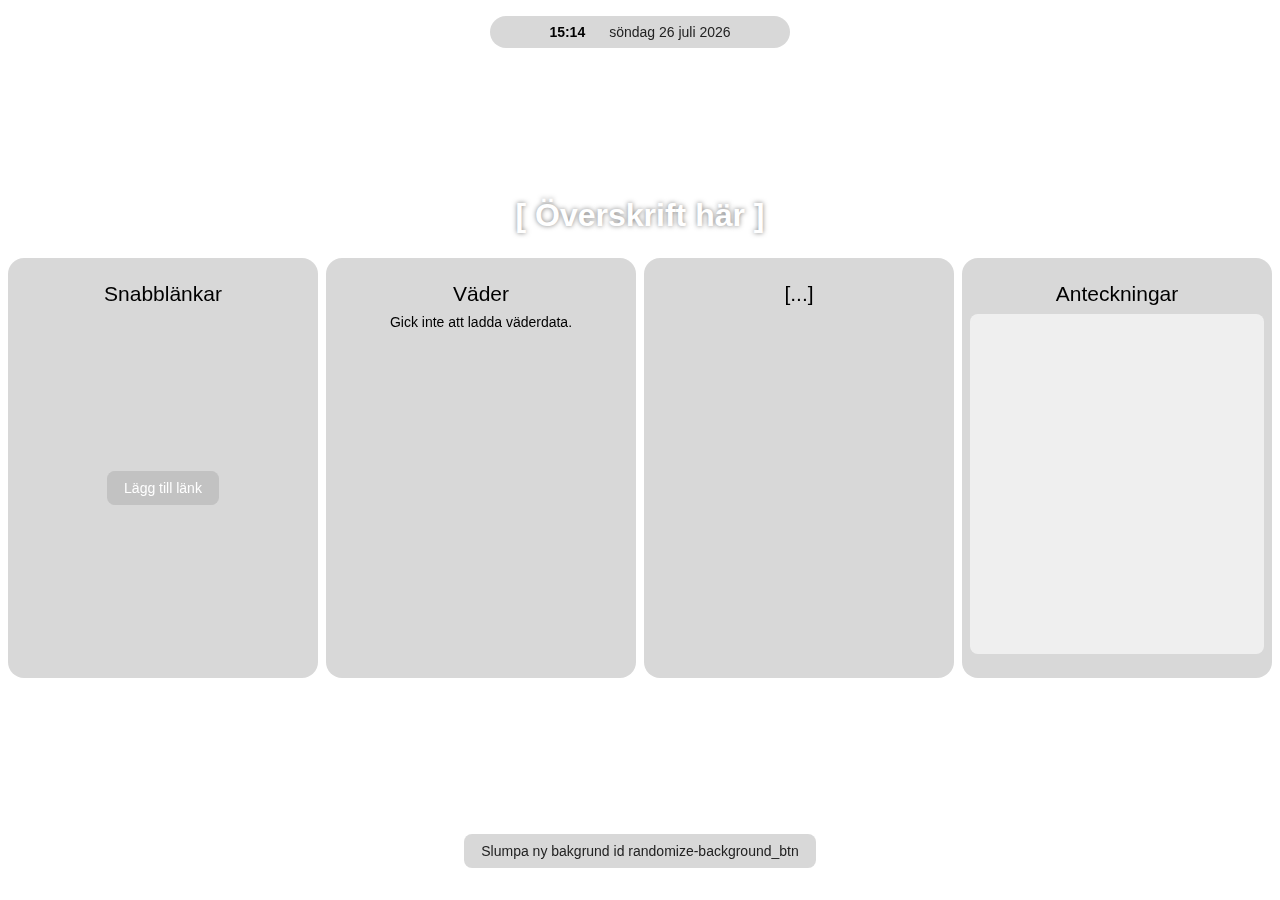
==== index.html @ 00b530fb "display city" ====
<!DOCTYPE html>
<html lang="sv">

<head>
    <meta charset="UTF-8">
    <meta name="viewport" content="width=device-width, initial-scale=1.0">
    <title>THE DASHBOARD</title>
    <link rel="stylesheet" href="./styles/main.css">

    <script src="./js/clockAndDate_function.js" defer></script>
    <script src="./js/editableHeadding.js" defer></script>
    <script src="./js/linkList.js" defer></script>
    <script src="./js/weather.js" defer></script>

    <script src="./js/main.js" defer></script>

</head>


<body>

    <!-- KLOCKA OCH DATUM -->
    <section id="date-and-time_section">
        <p id="time-container"></p>
        <p id="date-container"></p>
    </section>




    <!-- REDIGERBAR RUBRIK -->
    <h1 contenteditable="true"></h1>





    <section id="activity-cards_section">


        <!-- SNABBLÄNKAR -->
        <article class="activity-card" id="snabblänkar_activity-card">

            <h2>Snabblänkar</h2>

            <div class="card-content_container" id="snabblänkar-content_container">
            </div>

            <div id="add-link-dialog_container">
                <div id="add-link-input_container">
                    <p><strong>Lägg till länk: </strong></p>
                    <input type="text" id="sidrubrik_input" placeholder="Sidrubrik här">
                    <input type="text" id="webbadress_input" placeholder="Webbadress här">
                </div>

                <div id="add-link-buttons_container">
                    <button id="confirm-add-Link_btn">Lägg till</button>
                    <button id="exit-add-Link_btn">&#10005;</button>
                </div>
            </div>

            <button id="add-link_btn">Lägg till länk</button>

        </article>


        <!-- VÄDER -->
        <article class="activity-card" id="väder_activity-card">
            <h2 id="väder_headding">Väder</h2>
            <div class="card-content_container" id="väder-content_container">
                <div class="card-item">
                    <div>
                        <p><strong>Nu</strong></p>
                        <div clas="labelsContainer" id="labelsContainer_today">
                            <p class="label" id="temp_today">---</p>
                            <p class="label" id="weatherDescription_today">---</p>
                        </div>

                    </div>

                </div>
                <div class="card-item">
                    <span><strong>Imorgon</strong></span>
                    <span id="timetamp-weathertomorrow">--:--</span>

                    <div clas="labelsContainer" id="labelsContainer_tomorrow">
                        <p class="label" id="temp_tomorrow">---</p>
                        <p class="label" id="weatherDescription_tomorrow">---</p>
                    </div>
                </div>
            </div>
        </article>


        <!-- ... -->
        <article class="activity-card" id="..._activity-card">
            <h2>[...]</h2>
        </article>


        <!-- ANTECKNINGAR -->
        <article class="activity-card" id="anteckningar_activity-card">

            <h2>Anteckningar</h2>
            <textarea></textarea>
        </article>

    </section>





    <button id="randomize-background_btn">
        Slumpa ny bakgrund id randomize-background_btn
    </button>



</body>

</html>
---- styles/main.css ----
*,
::before,
::after {
    box-sizing: border-box;
    margin: 0px;
    padding: 0px;
}


h2 {
    font-weight: normal;
}

body {

    /*ställer om rem från 16 px till 14*/
    font-size: 87.5%;


    min-height: 100vh;
    background-image: url("../images/enkatt.jpg");
    background-size: cover;
    background-position: center;


    display: flex;
    flex-direction: column;
    justify-content: space-between;
    padding: 1rem 0rem 2rem 0rem;
    align-items: center;
    gap: 1rem;

    font-family: Arial,
        Helvetica,
        sans-serif
}

h1 {
    color: white;
    font-size: 2rem;
    text-shadow: 0px 0px 5px rgba(0, 0, 0, 0.5);
    text-align: center;
}

#activity-cards_section {

    /* background-color: rgba(178, 248, 180, 0.276); */

    padding: 0.5rem;
    width: 100%;
    max-width: 420px;

    display: grid;
    gap: 0.5rem;
    grid-template-columns: 1fr;

}


.activity-card {
    background-color: rgba(190, 190, 190, 0.6);
    border-radius: 1rem;
    padding: 1.5rem 0.5rem 1.5rem 0.5rem;
    max-height: 420px;
    -webkit-backdrop-filter: blur(10px);
    backdrop-filter: blur(10px);

    display: flex;
    flex-direction: column;
    gap: 0.5rem;

    text-align: center;
}

.card-content_container {
    /* background-color: aqua; */
    display: flex;
    flex-direction: column;
    gap: 0.5rem;
    overflow: auto;
    /* overflow-x: hidden; */
}

.card-item {
    background-color: rgb(255, 255, 255, 0.6);
    border-radius: 0.5rem;
    padding: 0.5rem;
}


button {
    all: unset;
    color: white;
    background-color: rgba(190, 190, 190, 0.6);
    -webkit-backdrop-filter: blur(5px);
    backdrop-filter: blur(5px);

    border: 1px solid transparent;
    border-radius: 0.5rem;
    padding: 0.5rem 1rem;
}

button:hover {

    background-color: rgba(0, 0, 0, 0.5);
    border: 1px solid rgba(190, 190, 190);
    cursor: pointer;
}

#randomize-background_btn {
    color: #222222;
    margin-top: auto;
}

#randomize-background_btn:hover {
    color: whitesmoke;
}


.activity-card button:last-child {
    margin: auto
}

.label {
    background-color: rgba(255, 255, 255, 0.6);
    border-radius: 0.3rem;
    padding: 0.3rem;
    display: inline-block;
}

textarea {
    all: unset;
    background-color: rgb(255, 255, 255, 0.6);
    border-radius: 0.5rem;
    padding: 0.5rem;
    height: 100%;
}

#date-and-time_section {
    background-color: rgba(190, 190, 190, 0.6);
    width: clamp(10%, 300px, calc(100% - 1rem));
    border-radius: 1rem;
    padding: 0.5rem;
    text-align: center;
    margin-bottom: auto;

    -webkit-backdrop-filter: blur(10px);
    backdrop-filter: blur(10px);

    display: flex;
    justify-content: center;
    align-items: center;
    gap: 1.5rem;
}

#time-container {
    font-weight: bolder;
}

#date-container {
    color: #222222
}



/* --------- Snabblänkar --------- */

#add-link-dialog_container {
    display: flex;
    /* background-color: #222ff2; */
    gap: 0.5rem;
}

#add-link-input_container {
    display: flex;
    flex-direction: column;
    flex-grow: 1;
    text-align: left;
    gap: 0.2rem;
}

#add-link-input_container>input,
#add-link-input_container>p {
    padding: 0.2rem 0.5rem 0.2rem 0.5rem;
}


input {
    all: unset;
    background-color: rgba(255, 255, 255, 0.5);
}

#add-link-buttons_container {
    display: flex;
    flex-wrap: wrap;
    justify-content: center;
}

#add-link-buttons_container button {
    width: max-content;
    font-size: smaller;
    margin: unset;
    margin-top: auto;
}

#confirm-add-Link_btn {
    background-color: rgba(0, 0, 0, 0.5);
    ;
}


#snabblänkar-content_container .card-item {
    padding: 0px;
    display: flex;
    align-items: center;

}

#snabblänkar-content_container a {
    padding: 0.5rem;

    flex-grow: 1;
    font-weight: bold;
    height: 100%;

    display: flex;
    justify-content: center;
    align-items: center;
}

#snabblänkar-content_container a {
    text-decoration: none;
    color: black;
}

.cross {
    padding: 0.5rem;
    border-radius: 0.3rem;
    margin: 0.5rem;
    margin-left: 0rem;
}

.cross:hover {
    background-color: rgb(255, 255, 255, 0.5);
}



/* ------------------------- */
/* KLASS FÖR ATT DÖKHJA ELEMENT MED JAVASCRIPT */

.hide {
    display: none;
}

/* ------------------------- */



@media (min-width: 650px) {

    #activity-cards_section {

        max-width: unset;
        grid-template-columns: repeat(auto-fit, 310px);
        justify-content: center;
    }

    /* .activity-card {
        min-height: 200px;
        max-width: 420px;
    } */

    .activity-card {
        height: clamp(250px, 60vh, 420px);
    }

}
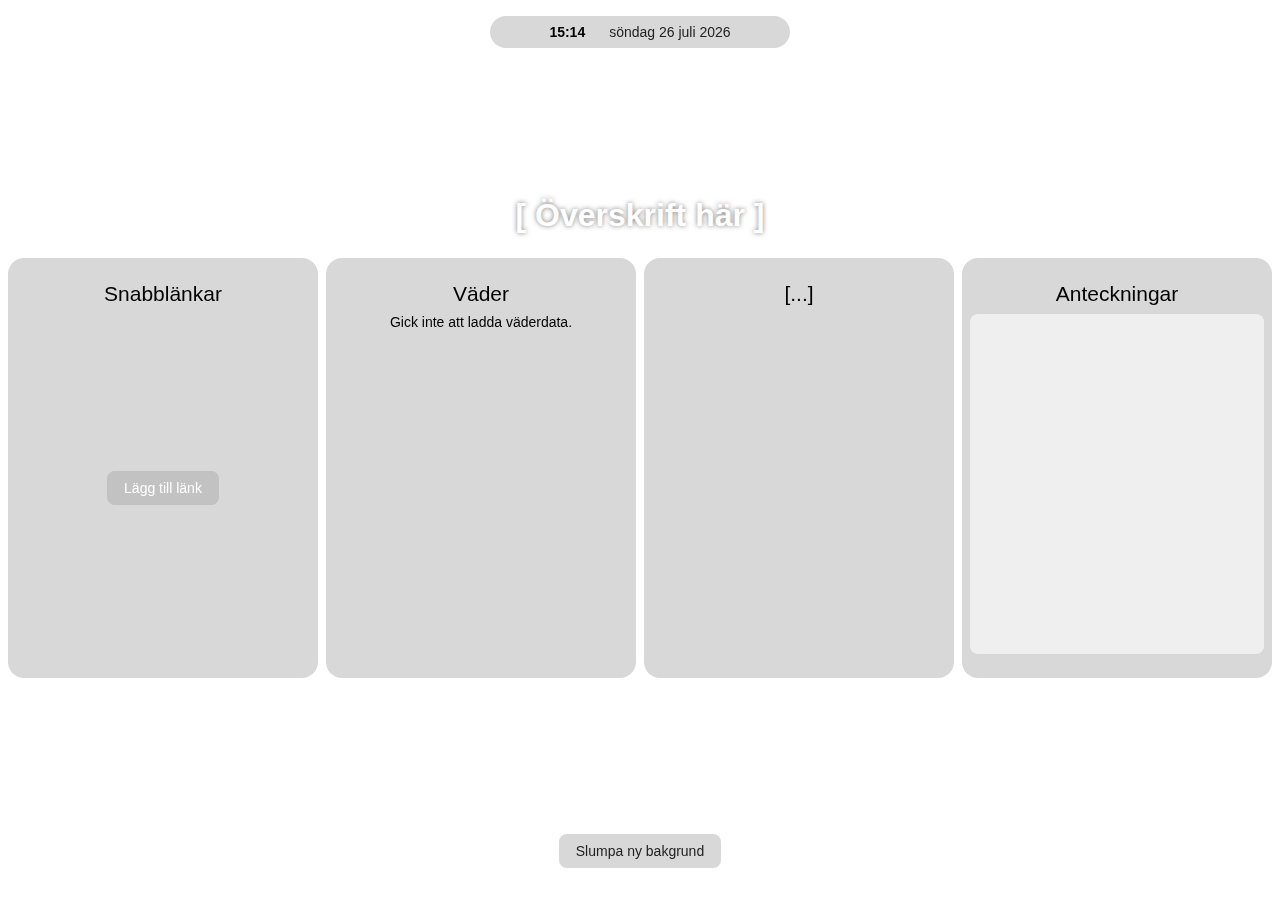
==== commit 9c71dfaa: "slumpa nu bakgrund - button is working" ====
--- a/index.html
+++ b/index.html
@@ -11,6 +11,8 @@
     <script src="./js/editableHeadding.js" defer></script>
     <script src="./js/linkList.js" defer></script>
     <script src="./js/weather.js" defer></script>
+    <script src="./js/notes.js" defer></script>
+    <script src="./js/randomBackground.js" defer></script>
 
     <script src="./js/main.js" defer></script>
 
@@ -68,26 +70,38 @@
         <article class="activity-card" id="väder_activity-card">
             <h2 id="väder_headding">Väder</h2>
             <div class="card-content_container" id="väder-content_container">
-                <div class="card-item">
+
+                <div class="card-item weather_cardItem">
+                    <div id="icon-weather_today">
+                        <!-- icon kommer här -->
+                    </div>
+
                     <div>
                         <p><strong>Nu</strong></p>
+
                         <div clas="labelsContainer" id="labelsContainer_today">
                             <p class="label" id="temp_today">---</p>
                             <p class="label" id="weatherDescription_today">---</p>
                         </div>
+                    </div>
+                </div>
 
+                <div class="card-item weather_cardItem">
+                    <div id="icon-weather_tomorrow">
+                        <!-- icon kommer här -->
                     </div>
 
-                </div>
-                <div class="card-item">
-                    <span><strong>Imorgon</strong></span>
-                    <span id="timetamp-weathertomorrow">--:--</span>
+                    <div>
+                        <span><strong>Imorgon</strong></span>
+                        <span id="timetamp-weathertomorrow">--:--</span>
 
-                    <div clas="labelsContainer" id="labelsContainer_tomorrow">
-                        <p class="label" id="temp_tomorrow">---</p>
-                        <p class="label" id="weatherDescription_tomorrow">---</p>
+                        <div clas="labelsContainer" id="labelsContainer_tomorrow">
+                            <p class="label" id="temp_tomorrow">---</p>
+                            <p class="label" id="weatherDescription_tomorrow">---</p>
+                        </div>
                     </div>
                 </div>
+
             </div>
         </article>
 
@@ -102,7 +116,7 @@
         <article class="activity-card" id="anteckningar_activity-card">
 
             <h2>Anteckningar</h2>
-            <textarea></textarea>
+            <textarea id="notes_textarea"></textarea>
         </article>
 
     </section>
@@ -112,9 +126,8 @@
 
 
     <button id="randomize-background_btn">
-        Slumpa ny bakgrund id randomize-background_btn
+        Slumpa ny bakgrund
     </button>
-
 
 
 </body>
--- a/styles/main.css
+++ b/styles/main.css
@@ -125,16 +125,11 @@
     background-color: rgba(255, 255, 255, 0.6);
     border-radius: 0.3rem;
     padding: 0.3rem;
+    margin: 0.2rem 0 0.2rem 0;
     display: inline-block;
 }
 
-textarea {
-    all: unset;
-    background-color: rgb(255, 255, 255, 0.6);
-    border-radius: 0.5rem;
-    padding: 0.5rem;
-    height: 100%;
-}
+
 
 #date-and-time_section {
     background-color: rgba(190, 190, 190, 0.6);
@@ -246,14 +241,39 @@
 
 
 
-/* ------------------------- */
-/* KLASS FÖR ATT DÖKHJA ELEMENT MED JAVASCRIPT */
-
-.hide {
-    display: none;
-}
-
-/* ------------------------- */
+
+
+/* ----- VÄDER ----- */
+.weather_cardItem {
+    display: flex;
+    align-items: center;
+    gap: 1rem;
+    padding-right: 2rem;
+    justify-content: center;
+}
+
+.weather_cardItem img {
+    /* background-color: #222222; */
+    height: 4rem;
+}
+
+
+
+
+
+/* ----- ANTECKNINGAR ----- */
+textarea {
+    all: unset;
+    background-color: rgb(255, 255, 255, 0.6);
+    border-radius: 0.5rem;
+    padding: 0.5rem;
+    height: 100%;
+    min-height: 300px;
+    text-align: left;
+}
+
+
+
 
 
 
@@ -275,4 +295,19 @@
         height: clamp(250px, 60vh, 420px);
     }
 
+    /* --- VÄDER --- */
+    .weather_cardItem {
+        display: flex;
+        text-align: left;
+        gap: unset;
+        padding-right: 0.5rem;
+        justify-content: unset;
+    }
+
+    .weather_cardItem img {
+        /* background-color: #222222; */
+        height: 4rem;
+        margin: 0 0.5rem 0 0.5rem;
+    }
+
 }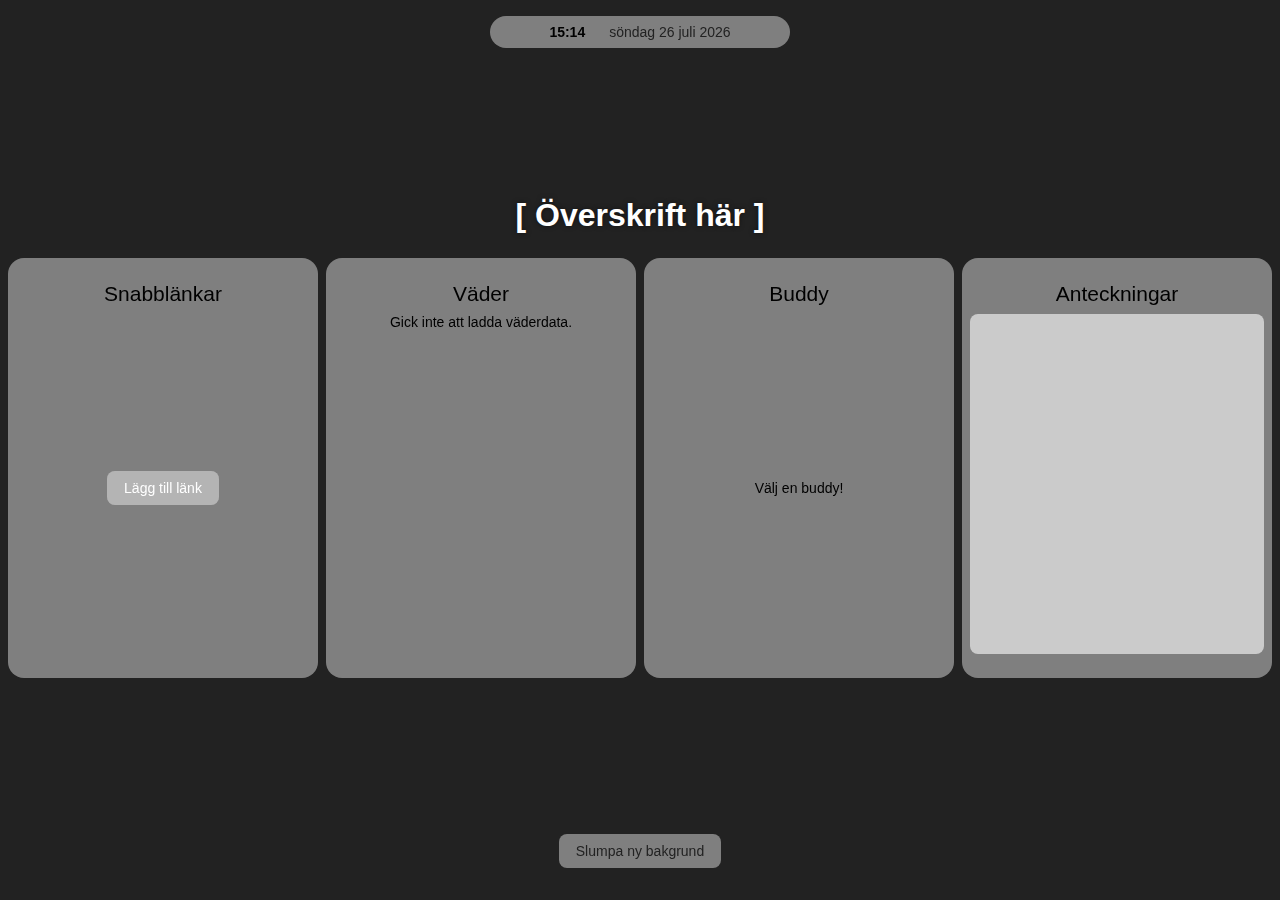
==== commit 604f432d: "style and refactor" ====
--- a/index.html
+++ b/index.html
@@ -13,6 +13,7 @@
     <script src="./js/weather.js" defer></script>
     <script src="./js/notes.js" defer></script>
     <script src="./js/randomBackground.js" defer></script>
+    <script src="./js/buddy.js" defer></script>
 
     <script src="./js/main.js" defer></script>
 
@@ -108,7 +109,16 @@
 
         <!-- ... -->
         <article class="activity-card" id="..._activity-card">
-            <h2>[...]</h2>
+            <h2>Buddy <span id="buddy-subheadding"></span></h2>
+            <div class="card-content_container" id="buddy-content_container">
+                <div id="buddy-list"></div>
+                <div id="buddy_container">
+                    Välj en buddy!
+
+                </div>
+                <button id="buddy-return_button"></button>
+            </div>
+
         </article>
 
 
--- a/styles/main.css
+++ b/styles/main.css
@@ -18,7 +18,7 @@
 
 
     min-height: 100vh;
-    background-image: url("../images/enkatt.jpg");
+    background-color: #222222;
     background-size: cover;
     background-position: center;
 
@@ -273,6 +273,39 @@
 }
 
 
+/* ----- BUDDY ----- */
+#buddy-content_container {
+    height: 100%;
+    min-height: 150px;
+
+}
+
+#buddy_container {
+    flex-grow: 1;
+    display: flex;
+    justify-content: center;
+    align-items: center;
+
+}
+
+#buddy_container img {
+    height: 150px;
+}
+
+.buddy-list,
+#buddy-return_button {
+
+    font-size: smaller;
+
+
+
+
+    ;
+    margin-bottom: 0.3rem;
+}
+
+
+
 
 
 
@@ -310,4 +343,8 @@
         margin: 0 0.5rem 0 0.5rem;
     }
 
+    textarea {
+        min-height: unset;
+    }
+
 }